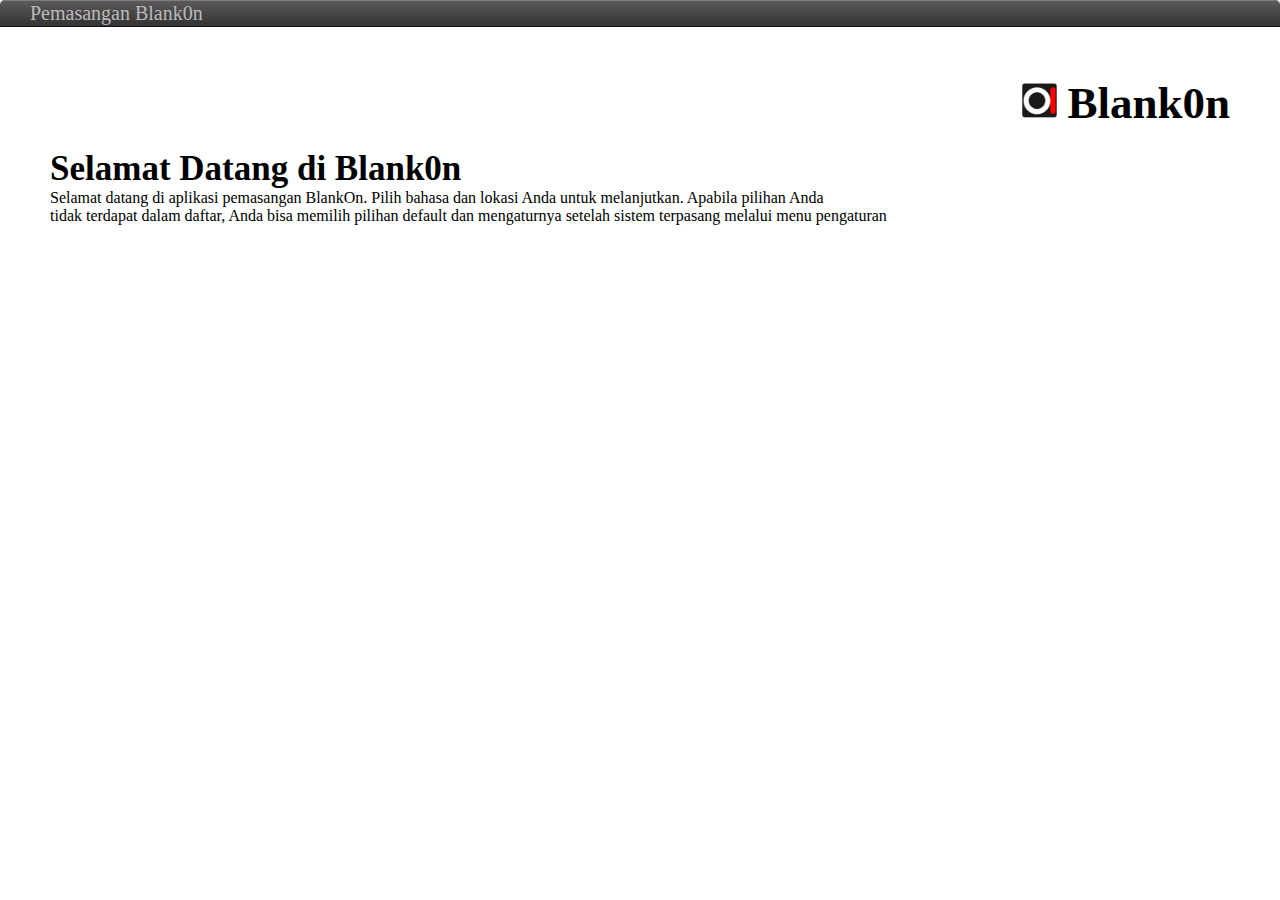
==== index.html @ 3158b00b "welcome page" ====
<!DOCTYPE HTML>
<html>

<head>
	<title>Blank0n Intaller</title>
	<link rel="stylesheet" type="text/css" href="static/css/style.css">
	<meta http-equiv="Content-Type" content="text/html; charset=UTF-8">
</head>

<body>
	
	<header>
		<nav>
			<ul>
				<li>Pemasangan Blank0n</li>
			</ul>
		</nav>
	</header>

	<aside>
		<h1 style="float: right;"><img style="width: 35px; padding-right: 10px;" src="static/img/logo.jpg"></img>Blank0n</h1><br><br><br><br>
		<h2>Selamat Datang di Blank0n</h2>
		<p>Selamat datang di aplikasi pemasangan BlankOn. Pilih bahasa dan lokasi Anda untuk melanjutkan. Apabila pilihan Anda <br> tidak terdapat dalam
daftar, Anda bisa memilih pilihan default dan mengaturnya setelah sistem terpasang melalui menu pengaturan
</p>
	</aside>


	
	<div id="setting">
	</div>




</body>

</html>
---- static/css/style.css ----
* {padding: 0 ; margin: 0;}

@font-face{
	font-family: philosopher;
	src: url('philosopher.regular.ttf');
} 

body {

}

header {
	background: linear-gradient(rgb(94, 91, 92), rgb(50, 50, 50)) repeat scroll 0% 0% rgb(94, 91, 92);
    background-color: rgb(94, 91, 92);
    background-image: linear-gradient(rgb(94, 91, 92), rgb(50, 50, 50));
    background-repeat: repeat;
    background-attachment: scroll;
    background-position: 0% 0%;
    background-clip: border-box;
    background-origin: padding-box;
    background-size: auto auto;
	border-radius: 5px 5px 0px 0px;
	box-shadow: 0px 1px 0px rgba(255, 255, 255, 0.2) inset;
	border-bottom: 1px solid rgb(17, 17, 17);
	height: 26px;
	line-height: 26px;
	padding: 0px 30px;
	z-index: 1;
	position: relative;
}

header nav ul li {
	display: block;
	font-size: 20px;
	color: #BABABA;
}

aside {
	padding: 50px;
	
	
	}

h1 {font-size: 45px;}

h2 {font-size: 35px;}

h3 {font-size: 30px;}

h4 {font-size: 25px;}

h5 {font-size: 12px;}


.custom-dropdown--large {
	font-size: 1.5em;
}

.custom-dropdown--small {
	font-size: .7em;
}

.custom-dropdown__select{
	font-size: inherit; /* inherit size from .custom-dropdown */
	padding: .5em; /* add some space*/
	margin: 0; /* remove default margins */
}

.custom-dropdown__select--white {
	background-color: #fff;
	color: #444;    
}

@supports (pointer-events: none) and
	  ((-webkit-appearance: none) or
	  (-moz-appearance: none) or
	  (appearance: none)) {

	.custom-dropdown {
		position: relative;
		display: inline-block;
		vertical-align: middle;
	}

	.custom-dropdown__select {
		padding-right: 2.5em; /* accommodate with the pseudo elements for the dropdown arrow */
		border: 0;
		border-radius: 3px;
		-webkit-appearance: none;
		-moz-appearance: none;
		appearance: none;    
	}

	.custom-dropdown::before,
	.custom-dropdown::after {
		content: "";
		position: absolute;
		pointer-events: none;
	}

	.custom-dropdown::after { /*  Custom dropdown arrow */
		content: "\25BC";
		height: 1em;
		font-size: .625em;
		line-height: 1;
		right: 1.2em;
		top: 50%; margin-top: -.5em;
	}

	.custom-dropdown::before { /*  Custom dropdown arrow cover */
		width: 2em;
		right: 0; top: 0; bottom: 0;
		border-radius: 0 3px 3px 0;
	}

	.custom-dropdown__select[disabled] {
		color: rgba(0,0,0,.3);
	}

	.custom-dropdown.custom-dropdown--disabled::after {
		color: rgba(0,0,0,.1);
	}

	/* White dropdown style */
	.custom-dropdown--white::before {
		top: .5em; bottom: .5em;
		background-color: #fff;
		border-left: 1px solid rgba(0,0,0,.1);
	}

	.custom-dropdown--white::after {
		color: rgba(0,0,0,.9);
	}

	/* FF only temp fix */
	@-moz-document url-prefix() {
		.custom-dropdown__select 			 { padding-right: .9em }
		.custom-dropdown--large .custom-dropdown__select { padding-right: 1.3em }
		.custom-dropdown--small .custom-dropdown__select { padding-right: .5em }
	}
}



#setting {
	
}
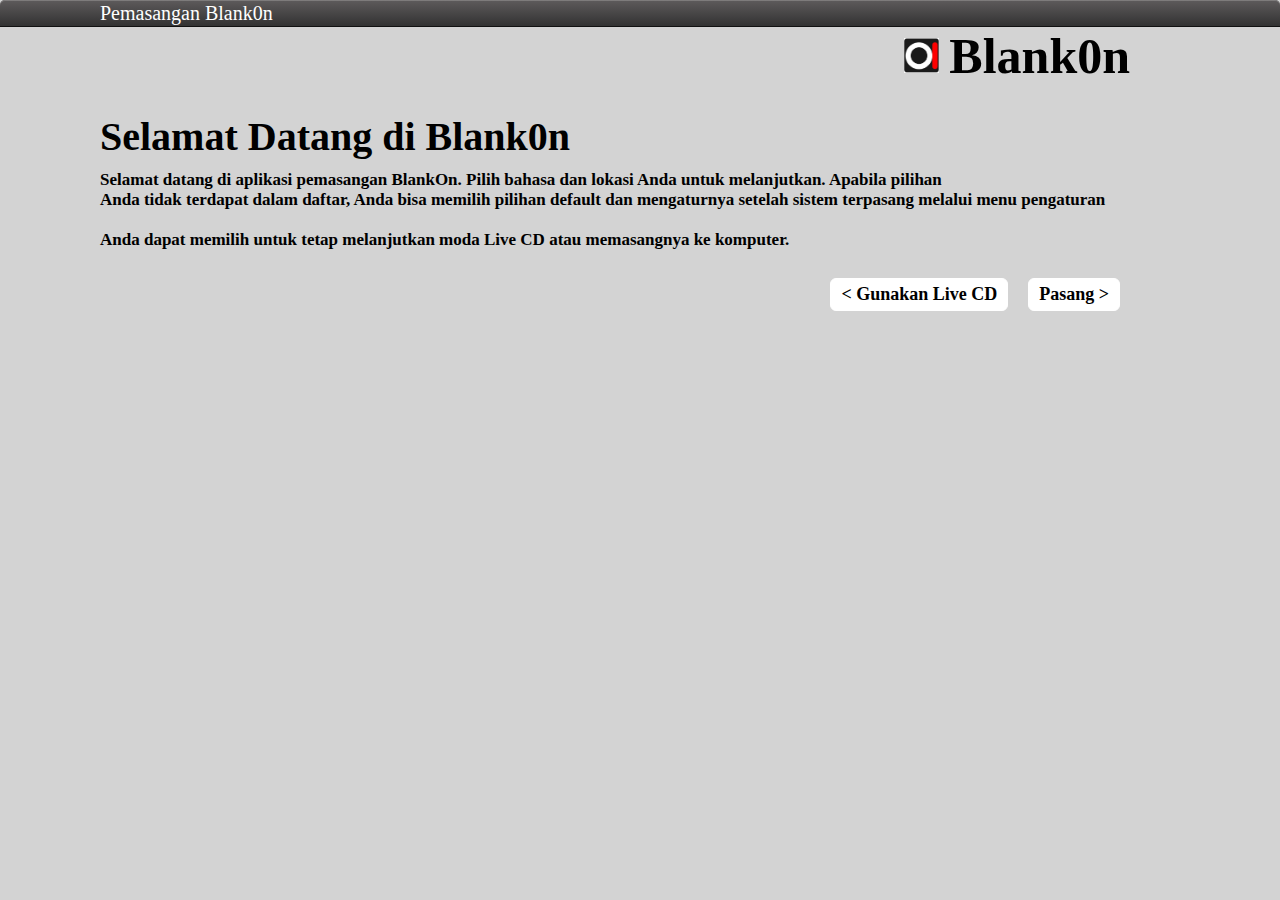
==== commit ca7ac5a5: "add target partition page" ====
--- a/index.html
+++ b/index.html
@@ -2,7 +2,7 @@
 <html>
 
 <head>
-	<title>Blank0n Intaller</title>
+	<title>Blank0n Installer</title>
 	<link rel="stylesheet" type="text/css" href="static/css/style.css">
 	<meta http-equiv="Content-Type" content="text/html; charset=UTF-8">
 </head>
@@ -18,16 +18,25 @@
 	</header>
 
 	<aside>
-		<h1 style="float: right;"><img style="width: 35px; padding-right: 10px;" src="static/img/logo.jpg"></img>Blank0n</h1><br><br><br><br>
-		<h2>Selamat Datang di Blank0n</h2>
-		<p>Selamat datang di aplikasi pemasangan BlankOn. Pilih bahasa dan lokasi Anda untuk melanjutkan. Apabila pilihan Anda <br> tidak terdapat dalam
-daftar, Anda bisa memilih pilihan default dan mengaturnya setelah sistem terpasang melalui menu pengaturan
-</p>
+		<h1 style="float: right;"><img style="width: 35px; padding-right: 10px; " src="static/img/logo.jpg"></img>Blank0n</h1><br><br>
+		<h2 style="margin-top: 50px; margin-bottom: 10px;">Selamat Datang di Blank0n</h2>
+		<h5>Selamat datang di aplikasi pemasangan BlankOn. Pilih bahasa dan lokasi Anda untuk melanjutkan. Apabila pilihan <br> Anda tidak terdapat dalam daftar, Anda bisa memilih pilihan default dan mengaturnya setelah sistem terpasang melalui menu pengaturan
+</h5>
 	</aside>
 
 
 	
 	<div id="setting">
+		<form>
+
+		</form>
+
+		<h5>Anda dapat memilih untuk tetap melanjutkan moda Live CD atau memasangnya ke komputer.</h5><br>
+
+		<ul>
+			<li class="sexybutton">  Pasang > </li>
+			<li class="sexybutton"> < Gunakan Live CD  </li>
+		<ul>	
 	</div>
 
 
--- a/static/css/style.css
+++ b/static/css/style.css
@@ -6,7 +6,7 @@
 } 
 
 body {
-
+	background: #D3D3D3;
 }
 
 header {
@@ -24,7 +24,7 @@
 	border-bottom: 1px solid rgb(17, 17, 17);
 	height: 26px;
 	line-height: 26px;
-	padding: 0px 30px;
+	padding: 0px 100px;
 	z-index: 1;
 	position: relative;
 }
@@ -32,116 +32,120 @@
 header nav ul li {
 	display: block;
 	font-size: 20px;
-	color: #BABABA;
+	color: white;
 }
 
 aside {
-	padding: 50px;
-	
+	padding-left: 100px;
+	padding-right: 150px;
 	
 	}
 
-h1 {font-size: 45px;}
-
-h2 {font-size: 35px;}
-
+h1 {font-size: 50px;}
+h2 {font-size: 40px;}
 h3 {font-size: 30px;}
-
 h4 {font-size: 25px;}
-
-h5 {font-size: 12px;}
-
-
-.custom-dropdown--large {
-	font-size: 1.5em;
-}
-
-.custom-dropdown--small {
-	font-size: .7em;
-}
-
-.custom-dropdown__select{
-	font-size: inherit; /* inherit size from .custom-dropdown */
-	padding: .5em; /* add some space*/
-	margin: 0; /* remove default margins */
-}
-
-.custom-dropdown__select--white {
-	background-color: #fff;
-	color: #444;    
-}
-
-@supports (pointer-events: none) and
-	  ((-webkit-appearance: none) or
-	  (-moz-appearance: none) or
-	  (appearance: none)) {
-
-	.custom-dropdown {
-		position: relative;
-		display: inline-block;
-		vertical-align: middle;
-	}
-
-	.custom-dropdown__select {
-		padding-right: 2.5em; /* accommodate with the pseudo elements for the dropdown arrow */
-		border: 0;
-		border-radius: 3px;
-		-webkit-appearance: none;
-		-moz-appearance: none;
-		appearance: none;    
-	}
-
-	.custom-dropdown::before,
-	.custom-dropdown::after {
-		content: "";
-		position: absolute;
-		pointer-events: none;
-	}
-
-	.custom-dropdown::after { /*  Custom dropdown arrow */
-		content: "\25BC";
-		height: 1em;
-		font-size: .625em;
-		line-height: 1;
-		right: 1.2em;
-		top: 50%; margin-top: -.5em;
-	}
-
-	.custom-dropdown::before { /*  Custom dropdown arrow cover */
-		width: 2em;
-		right: 0; top: 0; bottom: 0;
-		border-radius: 0 3px 3px 0;
-	}
-
-	.custom-dropdown__select[disabled] {
-		color: rgba(0,0,0,.3);
-	}
-
-	.custom-dropdown.custom-dropdown--disabled::after {
-		color: rgba(0,0,0,.1);
-	}
-
-	/* White dropdown style */
-	.custom-dropdown--white::before {
-		top: .5em; bottom: .5em;
-		background-color: #fff;
-		border-left: 1px solid rgba(0,0,0,.1);
-	}
-
-	.custom-dropdown--white::after {
-		color: rgba(0,0,0,.9);
-	}
-
-	/* FF only temp fix */
-	@-moz-document url-prefix() {
-		.custom-dropdown__select 			 { padding-right: .9em }
-		.custom-dropdown--large .custom-dropdown__select { padding-right: 1.3em }
-		.custom-dropdown--small .custom-dropdown__select { padding-right: .5em }
-	}
-}
-
+h5 {font-size: 17px;}
+p {font-weight: bold;}
 
 
 #setting {
+	margin-top: 20px;
+	margin-left: 100px;
+	margin-right: 150px;	
+}
+
+li.sexybutton:hover {
+	border: 1px solid #B8B8B8;
+	border-bottom: 4px solid #B8B8B8;
+}
+
+li.sexybutton {
+	color: black;
+	border: 1px solid white;
+	padding: 5px 10px;
+	border-radius: 6px;
+	background: white;
 	
-}+	display: inline;
+	text-align: center;
+	font-weight: bold;
+	margin: 10px;
+	float: right;
+	font-size: 18px;
+}
+
+.triangle {
+	background-image:url('../img/triangle.png');
+}
+
+.text-alert {color: red;}
+
+.OneBorder {
+	width: 100%;
+	background: #F3F3F3; 
+	height: 127px;	
+	border: 2px solid black;
+	border-radius: 10px;
+	padding:  10px;
+}
+
+.TwoBorder {
+	background: white;
+	width: 100%;
+	border: 2px solid black;
+	border-radius: 10px;
+}
+
+button.ContenBorder {
+	border: 2px solid black;
+	border-radius: 10px;
+	width: 40%;	
+	background: #E06666;
+	margin: 3px;
+	padding: 10px;
+	font-weight: bold;
+	color: white;
+	font-size: 17px;
+
+}
+
+button.ContenBorder:hover {
+	border: 2px solid red;
+}
+
+li.add {
+	display: inline;
+	padding: 5px;
+	padding-left: 10px;
+	padding-right: 10px;
+	border-radius: 5px;
+	background: white;
+	border: 2px solid black;
+	margin: 4px;
+	float: right;
+	font-weight: bold;
+	font-size: 20px;
+}
+
+li.add:hover {
+	background: black;
+	color: white;
+}
+
+.overlay {
+	z-index: 10px;
+	position: relative;
+	width: 300px;
+	background: white; 
+	border: 2px solid black;
+	padding: 20px;
+	}
+
+.centered {
+  position: fixed;
+  top: 50%;
+  left: 50%;
+  margin-top: -50px;
+  margin-left: -130px;
+}	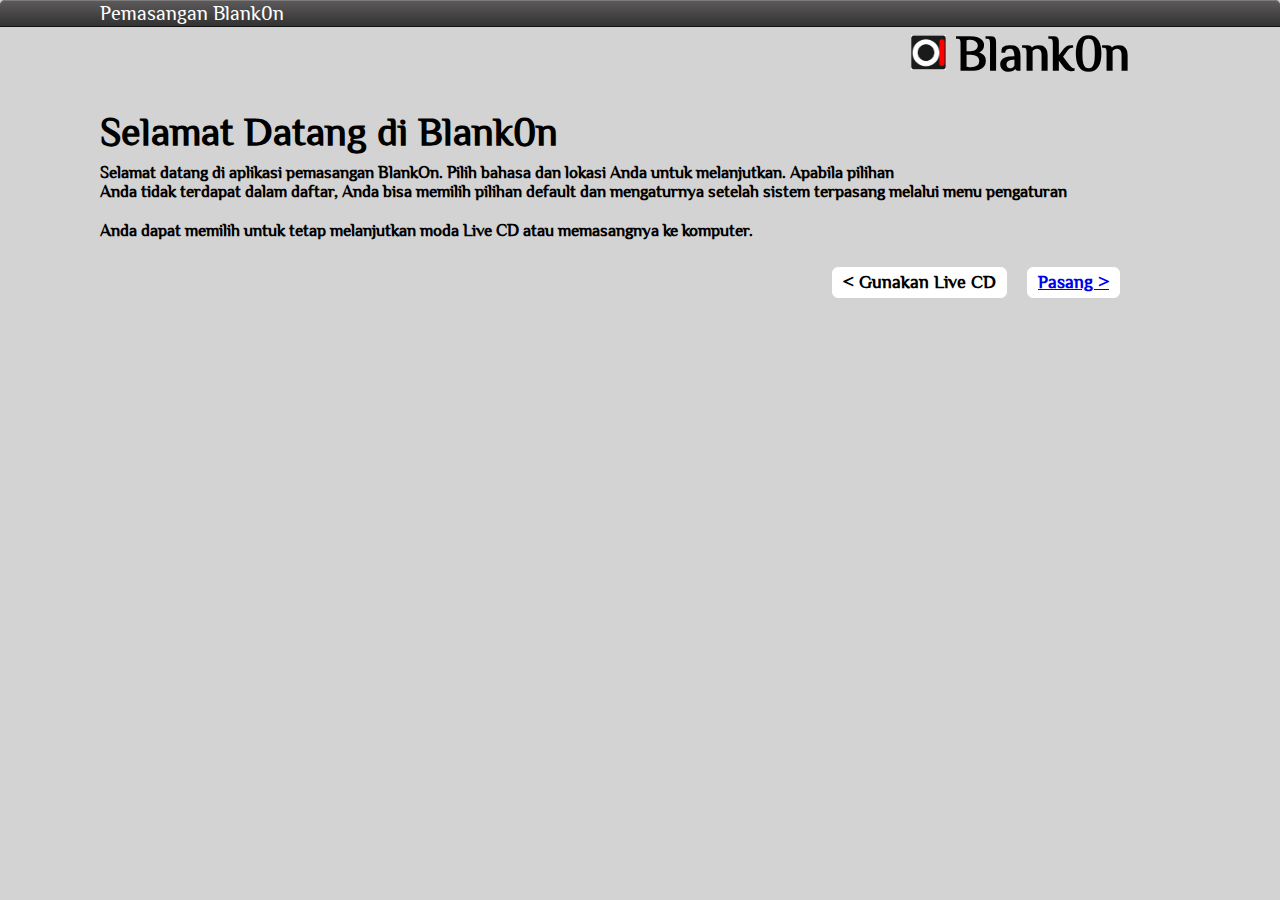
==== commit 1cc63347: "create link" ====
--- a/index.html
+++ b/index.html
@@ -34,7 +34,7 @@
 		<h5>Anda dapat memilih untuk tetap melanjutkan moda Live CD atau memasangnya ke komputer.</h5><br>
 
 		<ul>
-			<li class="sexybutton">  Pasang > </li>
+			<li class="sexybutton"><a href="target_pemasangan01.html">  Pasang > </a></li>
 			<li class="sexybutton"> < Gunakan Live CD  </li>
 		<ul>	
 	</div>
--- a/static/css/style.css
+++ b/static/css/style.css
@@ -7,6 +7,7 @@
 
 body {
 	background: #D3D3D3;
+	font-family: philosopher;
 }
 
 header {
@@ -60,6 +61,11 @@
 	border-bottom: 4px solid #B8B8B8;
 }
 
+li.sexybutton:active {background: black; color: white;
+
+	
+}
+
 li.sexybutton {
 	color: black;
 	border: 1px solid white;
@@ -73,6 +79,12 @@
 	margin: 10px;
 	float: right;
 	font-size: 18px;
+
+	-webkit-transition: all 0.2s linear 0s;
+	-moz-transition: all 0.2s linear 0s;
+	-ms-transition: all 0.2s linear 0s;
+	-o-transition: all 0.2s linear 0s;
+	transition: all 0.2s linear 0s;	
 }
 
 .triangle {
@@ -84,7 +96,7 @@
 .OneBorder {
 	width: 100%;
 	background: #F3F3F3; 
-	height: 127px;	
+	height: 150px;	
 	border: 2px solid black;
 	border-radius: 10px;
 	padding:  10px;
@@ -92,22 +104,24 @@
 
 .TwoBorder {
 	background: white;
-	width: 100%;
-	border: 2px solid black;
-	border-radius: 10px;
+	border: 2px solid black;
+	border-radius: 10px;
+	height: 75px;
 }
 
 button.ContenBorder {
 	border: 2px solid black;
 	border-radius: 10px;
-	width: 40%;	
 	background: #E06666;
 	margin: 3px;
 	padding: 10px;
 	font-weight: bold;
 	color: white;
 	font-size: 17px;
-
+	width: 400px;
+	text-align: center;
+	z-index: 1;
+	height: 69px;
 }
 
 button.ContenBorder:hover {
@@ -148,4 +162,111 @@
   left: 50%;
   margin-top: -50px;
   margin-left: -130px;
-}	+}	
+
+button.partition_choice {
+	background: #E69138; 
+	height:  67px;
+	width: 310px;
+	border: 3px solid black;
+	margin-top: 1px;
+	position: absolute;
+	}
+
+
+input.partition_choice {
+	background: #E69138; 
+	height:  40px;
+	border: 2px solid black;
+	position: absolute;
+	}
+
+input.ContenBorder {
+	border: 2px solid black;
+	border-radius: 10px;
+	background: #E69138;
+	margin: 2px;
+	padding: 10px;
+	font-weight: bold;
+	color: white;
+	font-size: 17px;
+	text-align: center;
+}
+
+
+button.partition_all {
+	border: 2px solid black;
+	border-radius: 10px;
+	background: #E69138;
+	margin: 2px;
+	padding: 4px;
+	font-weight: bold;
+	color: white;
+	font-size: 17px;
+	width: 200px;
+	text-align: center;
+	z-index: 1;
+	height: 65px;
+	text-decoration: underline;
+}
+
+.kiri {
+	float: left;
+}
+
+.kanan {
+	margin: 2px;	
+	float: left;
+	width: 690px;
+	background: #9D9D9D ;
+	border: 0px solid #CCCCCC ;
+	border-radius: 10px;
+	height: 67px;
+	padding: 2px;
+
+}
+
+/* Label Typo */
+label {
+	display: inline-block;
+	cursor: pointer;
+	position: relative;
+	padding-left: 20px;
+	font-size: 25px;
+}
+
+input[type=checkbox] {
+	display: none;
+}
+label:before {
+	content: "";
+	display: inline-block;
+	width: 16px;
+	height: 16px;
+	margin-right: 10px;
+	left: 0;
+	bottom: 1px;
+	background-color: #aaa;
+	box-shadow: inset 0px 2px 3px 0px rgba(0, 0, 0, .3), 0px 1px 0px 0px rgba(255, 255, 255, .8);
+}
+
+.checkbox label {
+	margin-bottom: 10px;
+}
+.checkbox label:before {
+    border-radius: 1px;
+}
+
+
+input[type=checkbox]:checked + label:before {
+	content: "\2713";
+	text-shadow: 1px 1px 1px rgba(0, 0, 0, .2);
+	color: #f3f3f3;
+	text-align: center;
+    line-height: 15px;
+
+
+
+button:hover { background-color: lime; }
+button:active { background-color: blue; }
+button:focus { background-color: yellow; }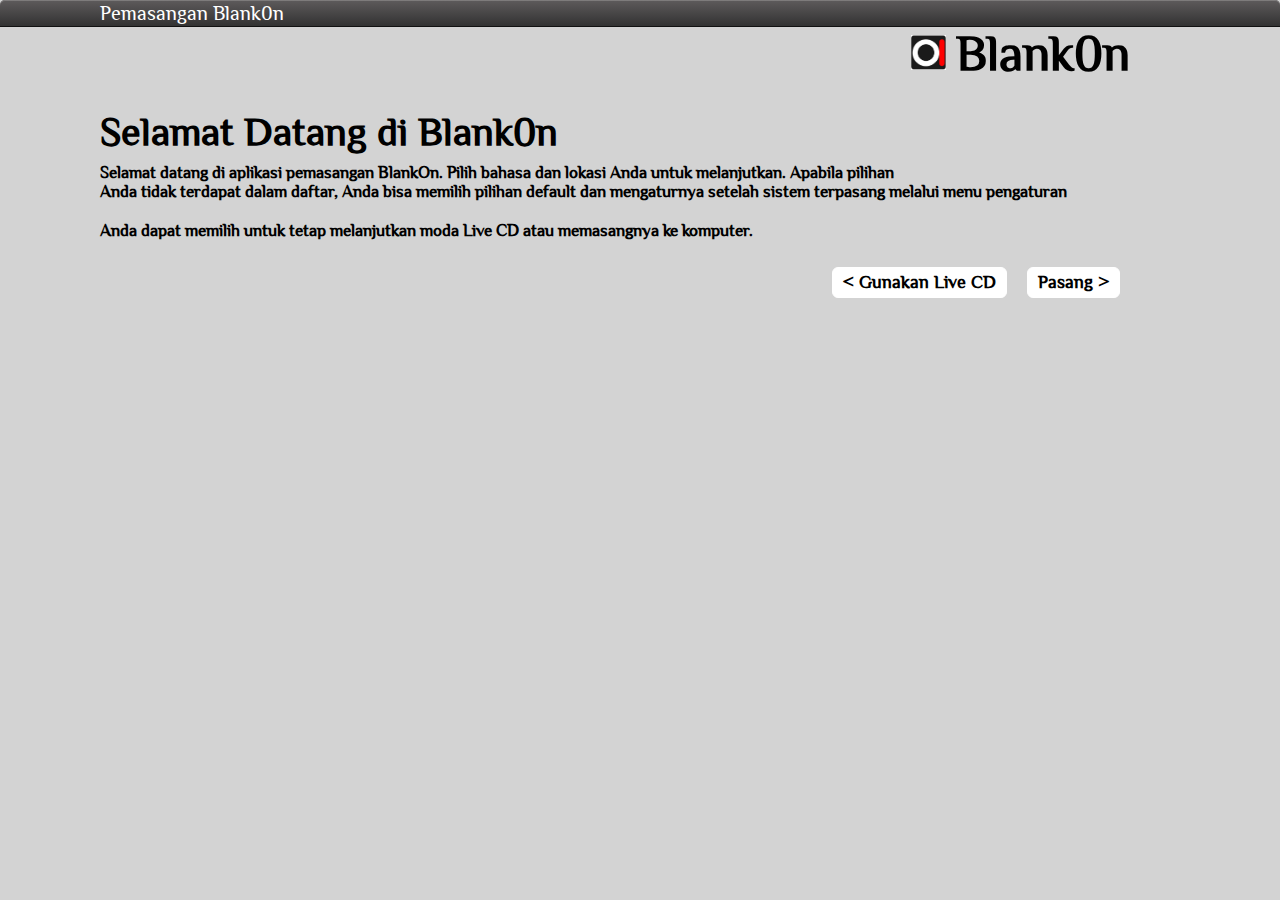
==== commit 110d4f09: "remove li set to a tag" ====
--- a/index.html
+++ b/index.html
@@ -34,8 +34,8 @@
 		<h5>Anda dapat memilih untuk tetap melanjutkan moda Live CD atau memasangnya ke komputer.</h5><br>
 
 		<ul>
-			<li class="sexybutton"><a href="target_pemasangan01.html">  Pasang > </a></li>
-			<li class="sexybutton"> < Gunakan Live CD  </li>
+			<a class="sexybutton" href="target_pemasangan02.html">  Pasang > </a>
+			<a class="sexybutton" href="index.html">  < Gunakan Live CD </a>
 		<ul>	
 	</div>
 
--- a/static/css/style.css
+++ b/static/css/style.css
@@ -56,23 +56,34 @@
 	margin-right: 150px;	
 }
 
-li.sexybutton:hover {
+ul li a {
+	text-decoration: none;
+	color: black;
+	
+	}
+
+a:active {
+	color: white;
+}
+
+a.sexybutton:hover {
 	border: 1px solid #B8B8B8;
 	border-bottom: 4px solid #B8B8B8;
 }
 
-li.sexybutton:active {background: black; color: white;
-
-	
-}
-
-li.sexybutton {
+a.sexybutton:active {
+	background: black; color: white;
+	border-bottom: 4px solid white;
+
+}
+
+a.sexybutton {
 	color: black;
 	border: 1px solid white;
 	padding: 5px 10px;
 	border-radius: 6px;
 	background: white;
-	
+	text-decoration: none;	
 	display: inline;
 	text-align: center;
 	font-weight: bold;
@@ -140,11 +151,25 @@
 	float: right;
 	font-weight: bold;
 	font-size: 20px;
+	-webkit-transition: all 0.2s linear 0s;
+	-moz-transition: all 0.2s linear 0s;
+	-ms-transition: all 0.2s linear 0s;
+	-o-transition: all 0.2s linear 0s;
+	transition: all 0.2s linear 0s;	
 }
 
 li.add:hover {
 	background: black;
 	color: white;
+}
+
+li.add:active{
+	-webkit-transition: all 0.1s linear 0s;
+	-moz-transition: all 0.1s linear 0s;
+	-ms-transition: all 0.1s linear 0s;
+	-o-transition: all 0.1s linear 0s;
+	transition: all 0.1s linear 0s;	
+	border: 3px solid white;
 }
 
 .overlay {
@@ -166,13 +191,18 @@
 
 button.partition_choice {
 	background: #E69138; 
-	height:  67px;
+	height:  65px;
 	width: 310px;
 	border: 3px solid black;
-	margin-top: 1px;
 	position: absolute;
-	}
-
+	margin-top: -1,5px;
+	}
+
+button.partition_kosong {
+	height:  65px;
+	background: white;
+	border: 3px dotted black;
+}
 
 input.partition_choice {
 	background: #E69138; 
@@ -269,4 +299,4 @@
 
 button:hover { background-color: lime; }
 button:active { background-color: blue; }
-button:focus { background-color: yellow; }+button:focus { background-color: yellow; }
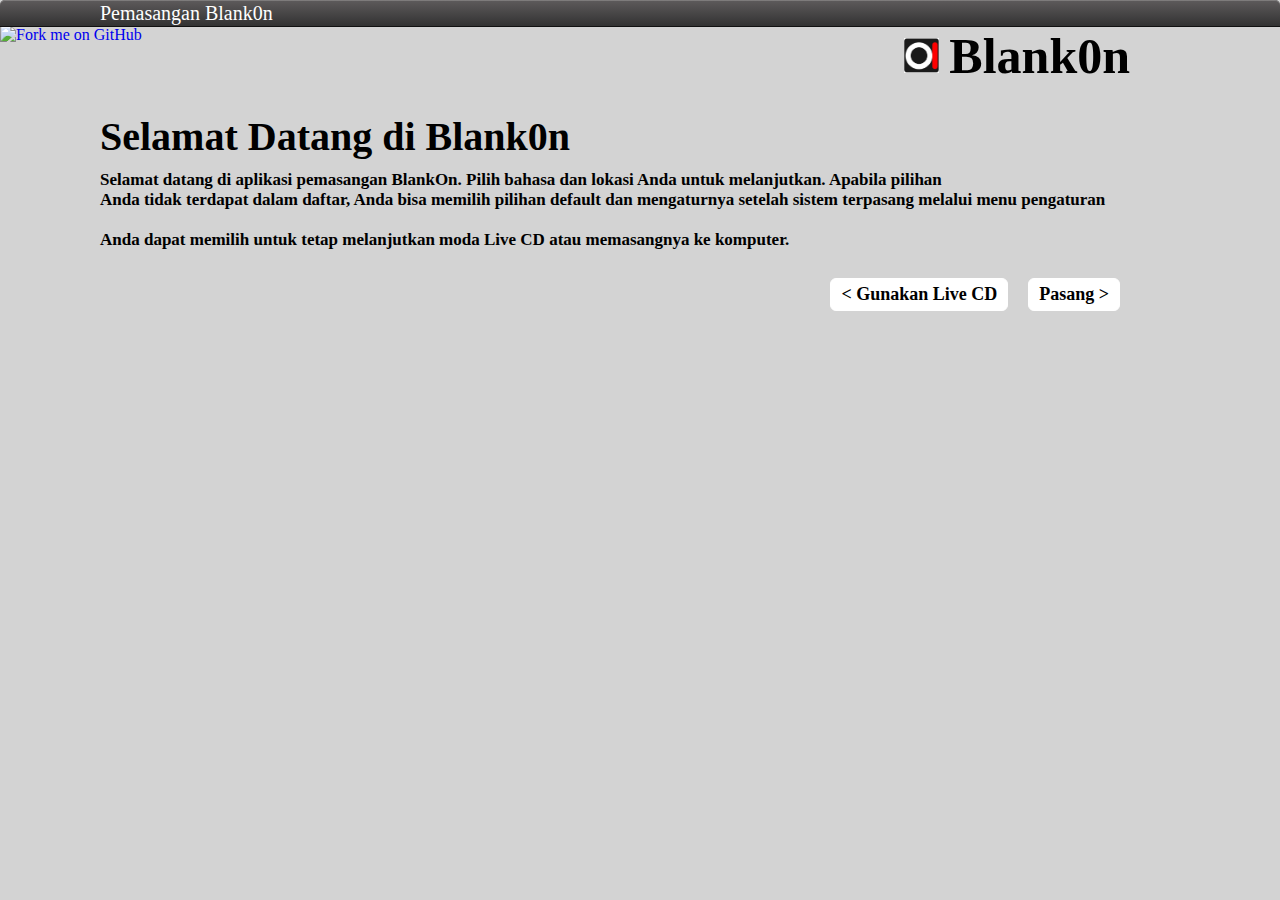
==== commit e77d9999: "change font to default web" ====
--- a/index.html
+++ b/index.html
@@ -8,7 +8,7 @@
 </head>
 
 <body>
-	
+<a href="https://github.com"><img style="position: absolute; top: 26px; left: 0; border: 0;" src="https://s3.amazonaws.com/github/ribbons/forkme_left_red_aa0000.png" alt="Fork me on GitHub"></img></a>
 	<header>
 		<nav>
 			<ul>
--- a/static/css/style.css
+++ b/static/css/style.css
@@ -7,7 +7,6 @@
 
 body {
 	background: #D3D3D3;
-	font-family: philosopher;
 }
 
 header {
@@ -90,7 +89,6 @@
 	margin: 10px;
 	float: right;
 	font-size: 18px;
-
 	-webkit-transition: all 0.2s linear 0s;
 	-moz-transition: all 0.2s linear 0s;
 	-ms-transition: all 0.2s linear 0s;
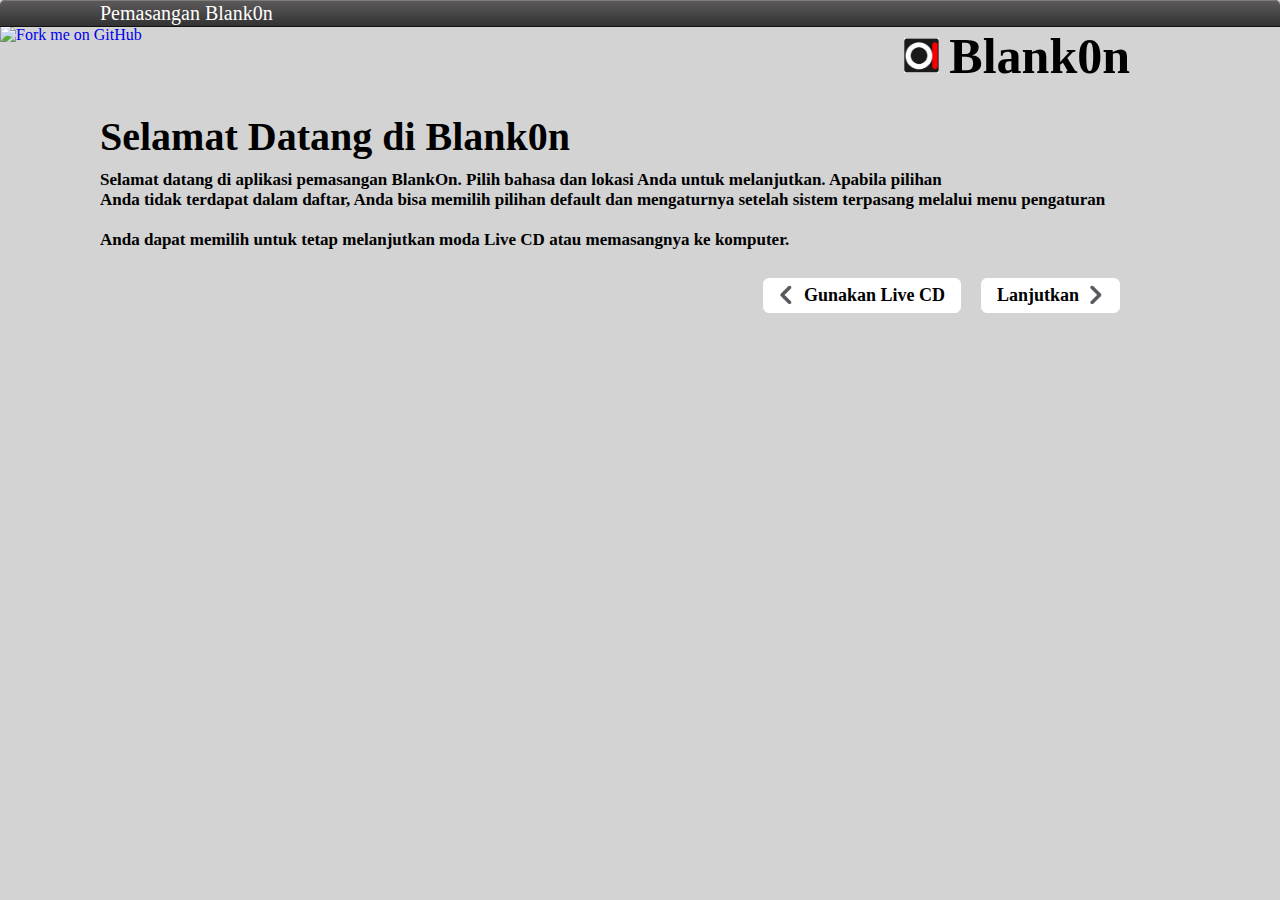
==== commit 385c4086: "add left arrow for next button" ====
--- a/index.html
+++ b/index.html
@@ -34,8 +34,8 @@
 		<h5>Anda dapat memilih untuk tetap melanjutkan moda Live CD atau memasangnya ke komputer.</h5><br>
 
 		<ul>
-			<a class="sexybutton" href="target_pemasangan02.html">  Pasang > </a>
-			<a class="sexybutton" href="index.html">  < Gunakan Live CD </a>
+			<a class="sexybutton " href="target_pemasangan02.html">  Lanjutkan<span class="rightarrow"> </span> </a>
+			<a class="sexybutton" href="index.html">  <span class="leftarrow"> </span> Gunakan Live CD  </a>
 		<ul>	
 	</div>
 
--- a/static/css/style.css
+++ b/static/css/style.css
@@ -79,7 +79,7 @@
 a.sexybutton {
 	color: black;
 	border: 1px solid white;
-	padding: 5px 10px;
+	padding: 6px 15px;
 	border-radius: 6px;
 	background: white;
 	text-decoration: none;	
@@ -190,16 +190,17 @@
 button.partition_choice {
 	background: #E69138; 
 	height:  65px;
-	width: 310px;
+	width: 360px;
 	border: 3px solid black;
 	position: absolute;
-	margin-top: -1,5px;
+	margin-top: 0.9px;	
 	}
 
 button.partition_kosong {
 	height:  65px;
 	background: white;
 	border: 3px dotted black;
+	margin-top: 1px;
 }
 
 input.partition_choice {
@@ -292,9 +293,19 @@
 	color: #f3f3f3;
 	text-align: center;
     line-height: 15px;
-
-
-
-button:hover { background-color: lime; }
-button:active { background-color: blue; }
-button:focus { background-color: yellow; }
+}
+.leftarrow {
+	background-image: url('../img/left_arrow.png');
+	background-repeat: no-repeat;
+	background-size: 13px; 13px;
+	padding-left: 15px;
+	margin-right: 10px;
+}
+
+.rightarrow {
+	background-image: url('../img/right_arrow.png');
+	background-repeat: no-repeat;
+	background-size: 13px; 13px;
+	padding-left: 15px;
+	margin-left: 10px;
+}